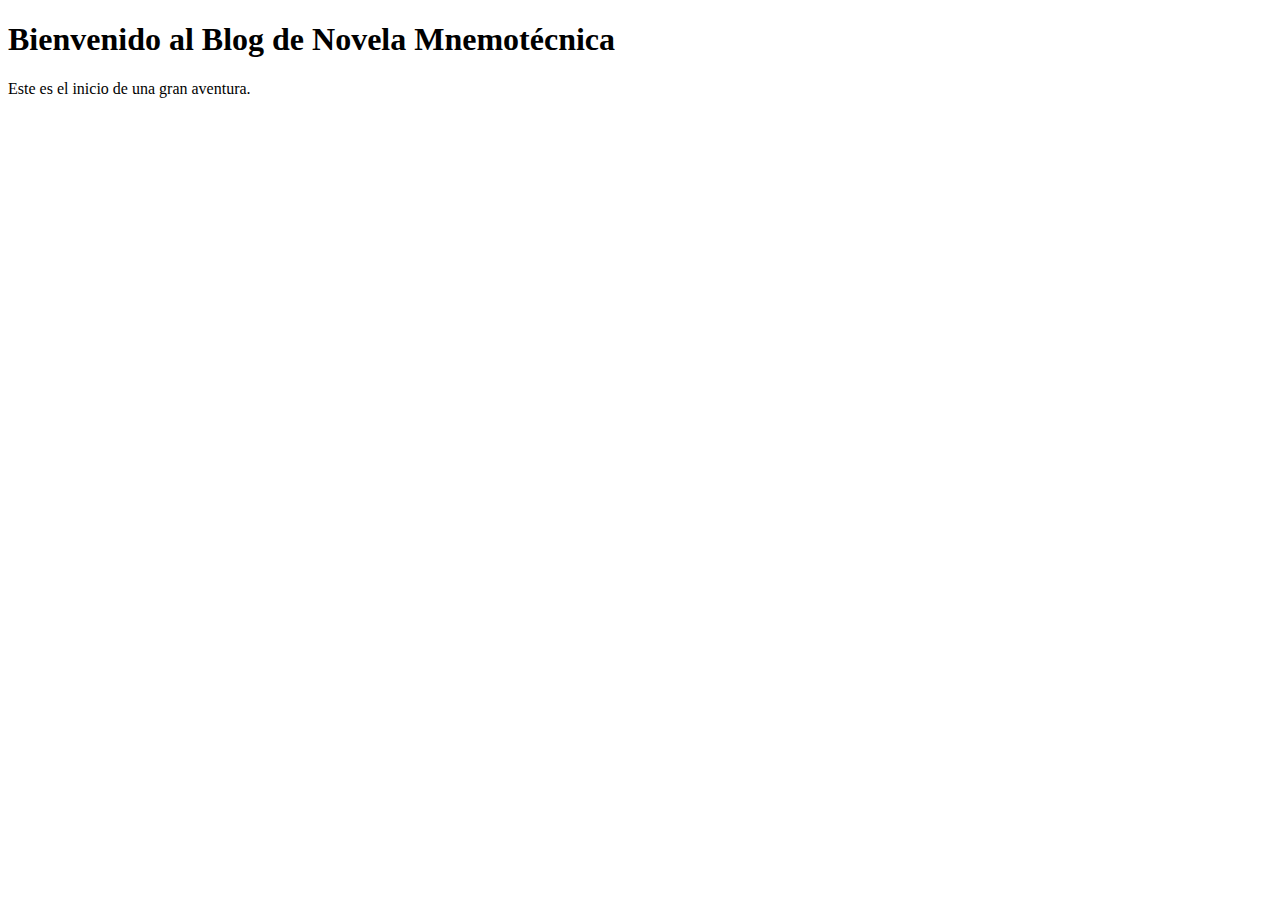
==== blog/index.html @ 466b1c6f "Create index.html" ====
<!DOCTYPE html>
<html>
<head>
  <title>Bienvenido al Blog</title>
  <link rel="stylesheet" href="../css/blog.css">
</head>
<body>
  <h1>Bienvenido al Blog de Novela Mnemotécnica</h1>
  <p>Este es el inicio de una gran aventura.</p>
</body>
</html>
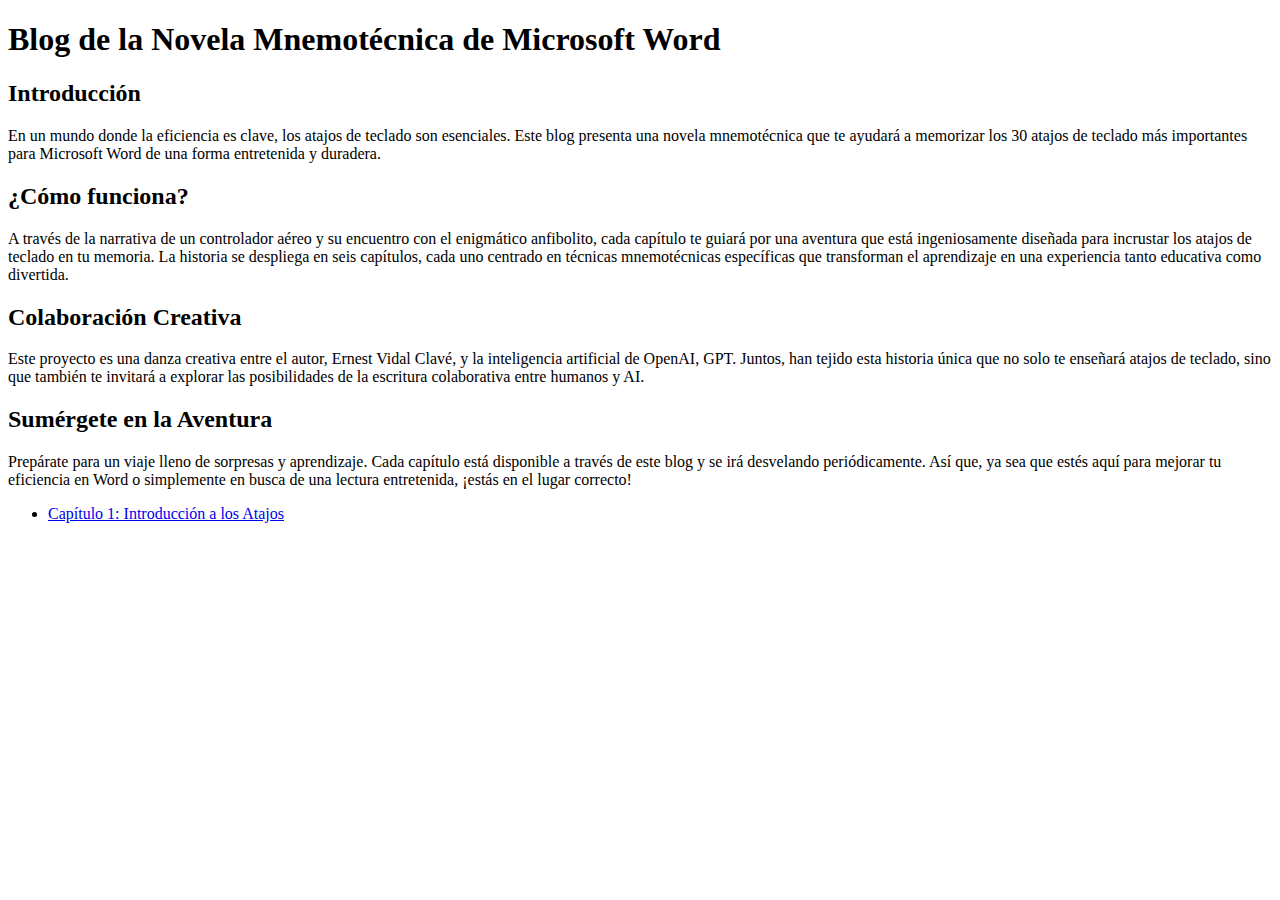
==== commit c923b7f2: "Update index.html" ====
--- a/blog/index.html
+++ b/blog/index.html
@@ -1,11 +1,45 @@
 <!DOCTYPE html>
-<html>
+<html lang="es">
 <head>
-  <title>Bienvenido al Blog</title>
+  <meta charset="UTF-8">
+  <title>Bienvenido al Blog de Novela Mnemotécnica</title>
   <link rel="stylesheet" href="../css/blog.css">
 </head>
 <body>
-  <h1>Bienvenido al Blog de Novela Mnemotécnica</h1>
-  <p>Este es el inicio de una gran aventura.</p>
+  <div class="container">
+    <header>
+      <h1>Blog de la Novela Mnemotécnica de Microsoft Word</h1>
+    </header>
+
+    <main>
+      <section>
+        <h2>Introducción</h2>
+        <p>En un mundo donde la eficiencia es clave, los atajos de teclado son esenciales. Este blog presenta una novela mnemotécnica que te ayudará a memorizar los 30 atajos de teclado más importantes para Microsoft Word de una forma entretenida y duradera.</p>
+      </section>
+
+      <section>
+        <h2>¿Cómo funciona?</h2>
+        <p>A través de la narrativa de un controlador aéreo y su encuentro con el enigmático anfibolito, cada capítulo te guiará por una aventura que está ingeniosamente diseñada para incrustar los atajos de teclado en tu memoria. La historia se despliega en seis capítulos, cada uno centrado en técnicas mnemotécnicas específicas que transforman el aprendizaje en una experiencia tanto educativa como divertida.</p>
+      </section>
+
+      <section>
+        <h2>Colaboración Creativa</h2>
+        <p>Este proyecto es una danza creativa entre el autor, Ernest Vidal Clavé, y la inteligencia artificial de OpenAI, GPT. Juntos, han tejido esta historia única que no solo te enseñará atajos de teclado, sino que también te invitará a explorar las posibilidades de la escritura colaborativa entre humanos y AI.</p>
+      </section>
+
+      <section>
+        <h2>Sumérgete en la Aventura</h2>
+        <p>Prepárate para un viaje lleno de sorpresas y aprendizaje. Cada capítulo está disponible a través de este blog y se irá desvelando periódicamente. Así que, ya sea que estés aquí para mejorar tu eficiencia en Word o simplemente en busca de una lectura entretenida, ¡estás en el lugar correcto!</p>
+      </section>
+
+      <!-- Aquí puedes listar los capítulos o tener un enlace a la primera entrada. -->
+      <nav>
+        <ul>
+          <li><a href="capitulo1.html">Capítulo 1: Introducción a los Atajos</a></li>
+          <!-- Más capítulos a medida que se publiquen -->
+        </ul>
+      </nav>
+    </main>
+  </div>
 </body>
 </html>
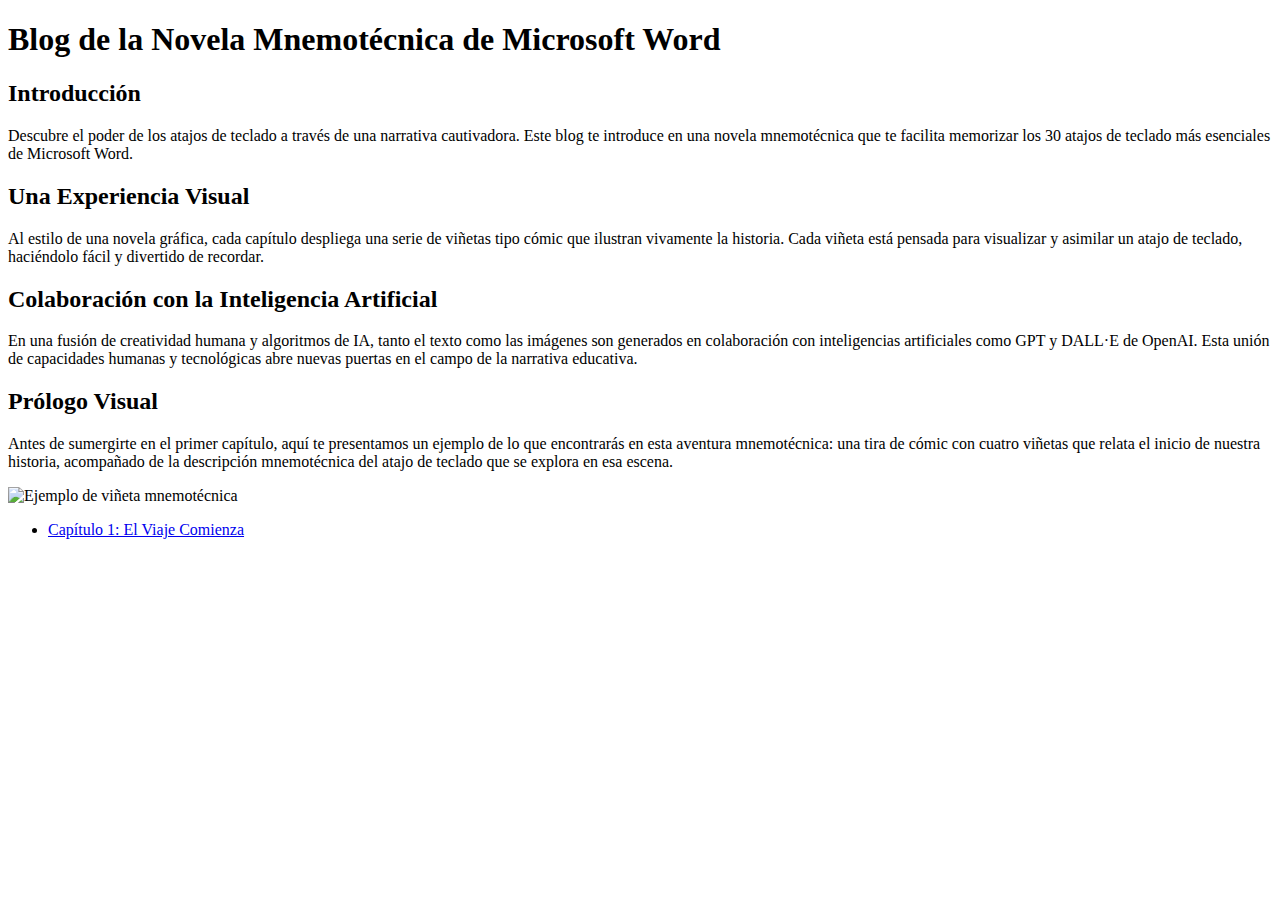
==== commit ea67df98: "Update index.html" ====
--- a/blog/index.html
+++ b/blog/index.html
@@ -14,32 +14,39 @@
     <main>
       <section>
         <h2>Introducción</h2>
-        <p>En un mundo donde la eficiencia es clave, los atajos de teclado son esenciales. Este blog presenta una novela mnemotécnica que te ayudará a memorizar los 30 atajos de teclado más importantes para Microsoft Word de una forma entretenida y duradera.</p>
+        <p>Descubre el poder de los atajos de teclado a través de una narrativa cautivadora. Este blog te introduce en una novela mnemotécnica que te facilita memorizar los 30 atajos de teclado más esenciales de Microsoft Word.</p>
       </section>
 
       <section>
-        <h2>¿Cómo funciona?</h2>
-        <p>A través de la narrativa de un controlador aéreo y su encuentro con el enigmático anfibolito, cada capítulo te guiará por una aventura que está ingeniosamente diseñada para incrustar los atajos de teclado en tu memoria. La historia se despliega en seis capítulos, cada uno centrado en técnicas mnemotécnicas específicas que transforman el aprendizaje en una experiencia tanto educativa como divertida.</p>
+        <h2>Una Experiencia Visual</h2>
+        <p>Al estilo de una novela gráfica, cada capítulo despliega una serie de viñetas tipo cómic que ilustran vivamente la historia. Cada viñeta está pensada para visualizar y asimilar un atajo de teclado, haciéndolo fácil y divertido de recordar.</p>
       </section>
 
       <section>
-        <h2>Colaboración Creativa</h2>
-        <p>Este proyecto es una danza creativa entre el autor, Ernest Vidal Clavé, y la inteligencia artificial de OpenAI, GPT. Juntos, han tejido esta historia única que no solo te enseñará atajos de teclado, sino que también te invitará a explorar las posibilidades de la escritura colaborativa entre humanos y AI.</p>
+        <h2>Colaboración con la Inteligencia Artificial</h2>
+        <p>En una fusión de creatividad humana y algoritmos de IA, tanto el texto como las imágenes son generados en colaboración con inteligencias artificiales como GPT y DALL·E de OpenAI. Esta unión de capacidades humanas y tecnológicas abre nuevas puertas en el campo de la narrativa educativa.</p>
       </section>
 
       <section>
-        <h2>Sumérgete en la Aventura</h2>
-        <p>Prepárate para un viaje lleno de sorpresas y aprendizaje. Cada capítulo está disponible a través de este blog y se irá desvelando periódicamente. Así que, ya sea que estés aquí para mejorar tu eficiencia en Word o simplemente en busca de una lectura entretenida, ¡estás en el lugar correcto!</p>
+        <h2>Prólogo Visual</h2>
+        <p>Antes de sumergirte en el primer capítulo, aquí te presentamos un ejemplo de lo que encontrarás en esta aventura mnemotécnica: una tira de cómic con cuatro viñetas que relata el inicio de nuestra historia, acompañado de la descripción mnemotécnica del atajo de teclado que se explora en esa escena.</p>
+        <!-- Ejemplo de imagen o viñeta -->
+        <div class="comic-strip">
+          <img src="ruta/a/tu/viñeta.jpg" alt="Ejemplo de viñeta mnemotécnica">
+        </div>
       </section>
 
       <!-- Aquí puedes listar los capítulos o tener un enlace a la primera entrada. -->
       <nav>
         <ul>
-          <li><a href="capitulo1.html">Capítulo 1: Introducción a los Atajos</a></li>
+          <li><a href="capitulo1.html">Capítulo 1: El Viaje Comienza</a></li>
           <!-- Más capítulos a medida que se publiquen -->
         </ul>
       </nav>
     </main>
   </div>
+
+  <!-- Resto del contenido aquí -->
+
 </body>
 </html>
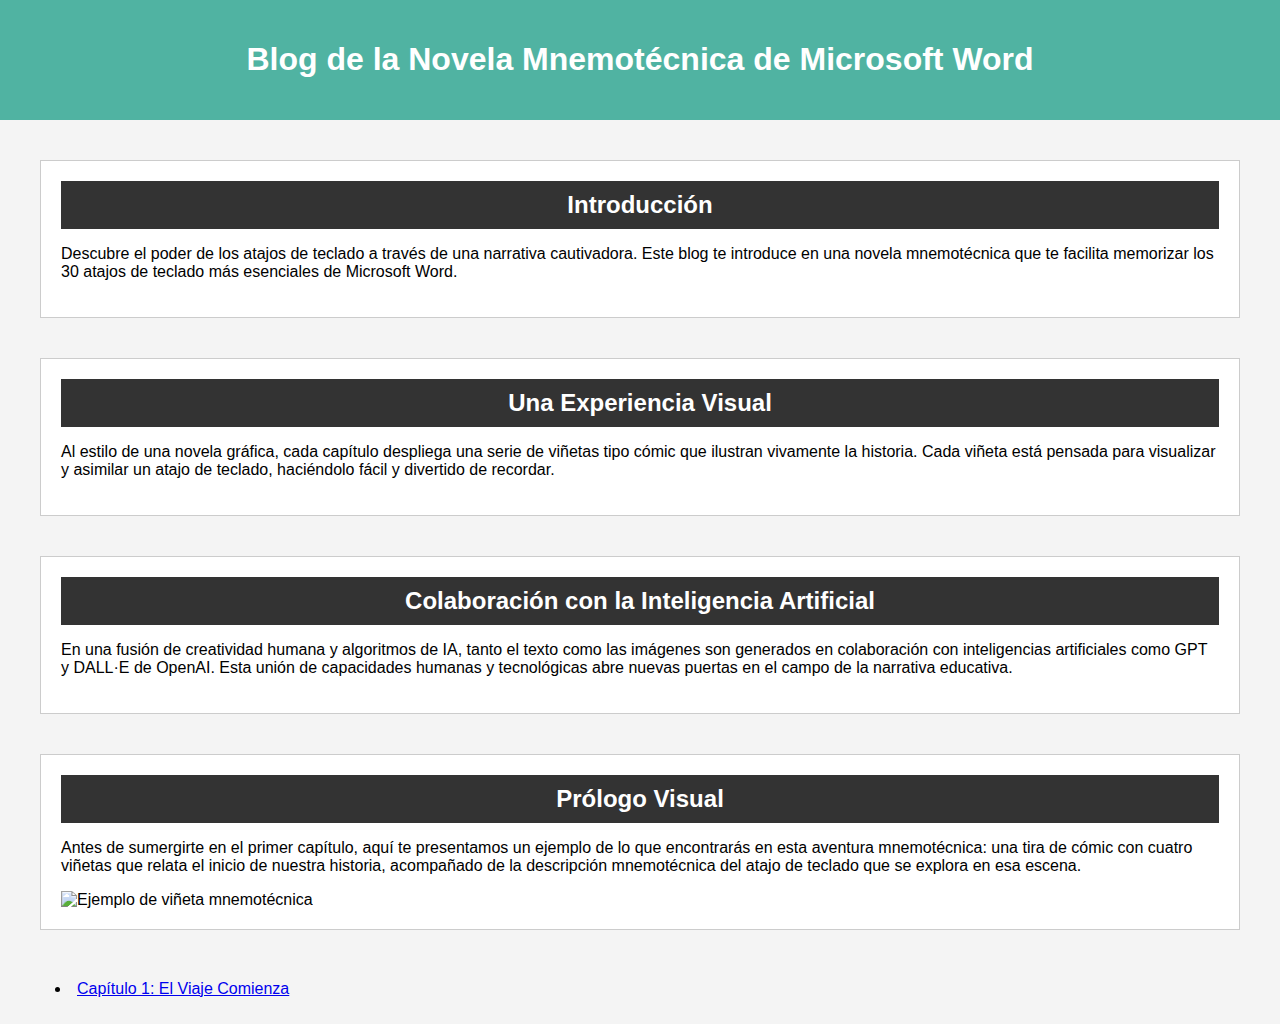
==== commit e16b2748: "Update index.html" ====
--- a/blog/index.html
+++ b/blog/index.html
@@ -3,7 +3,7 @@
 <head>
   <meta charset="UTF-8">
   <title>Bienvenido al Blog de Novela Mnemotécnica</title>
-  <link rel="stylesheet" href="../css/blog.css">
+  <link rel="stylesheet" href="../styles.css">
 </head>
 <body>
   <div class="container">
--- a/styles.css
+++ b/styles.css
@@ -0,0 +1,86 @@
+/* Global Styles */
+
+body {
+    font-family: Arial, sans-serif;
+    margin: 0;
+    padding: 0;
+    background-color: #f4f4f4;
+}
+
+/* Header Styles */
+
+header {
+    background: #50b3a2;
+    color: white;
+    padding: 20px;
+    text-align: center;
+}
+
+/* Section Titles */
+
+h2 {
+    background: #333;
+    color: white;
+    margin: 0;
+    padding: 10px;
+    text-align: center;
+}
+
+/* General Section Styles */
+
+section {
+    background-color: white;
+    margin: 40px;
+    padding: 20px;
+    border: 1px solid #ccc;
+}
+
+/* List items within Sections */
+
+ul {
+    list-style: disc inside;
+}
+
+#contact ul li {
+    list-style: none;
+    text-align: center;
+}
+
+#contact p {
+    text-align: center;
+}
+
+ul li {
+    margin: 5px;
+    padding: 10px;
+    text-align: left;
+}
+
+#free-resources ul li a, #blog ul li a {
+    color: inherit;
+    text-align: left;
+}
+
+#blog {
+  text-align: center;
+  margin-top: 30px;
+}
+
+.blog-button {
+  display: inline-block;
+  padding: 10px 20px;
+  background-color: #50b3a2;
+  color: white;
+  text-decoration: none;
+  font-weight: bold;
+  border-radius: 5px;
+  transition: background-color 0.3s ease;
+  margin: 20px auto;
+}
+
+.blog-button:hover {
+  background-color: #408f83; /* Un tono más oscuro para el efecto hover */
+  display: block; /* Esto hará que el enlace se comporte como un bloque */
+  width: fit-content; /* Esto hará que el ancho del botón se ajuste al contenido */
+  margin: 20px auto;
+}
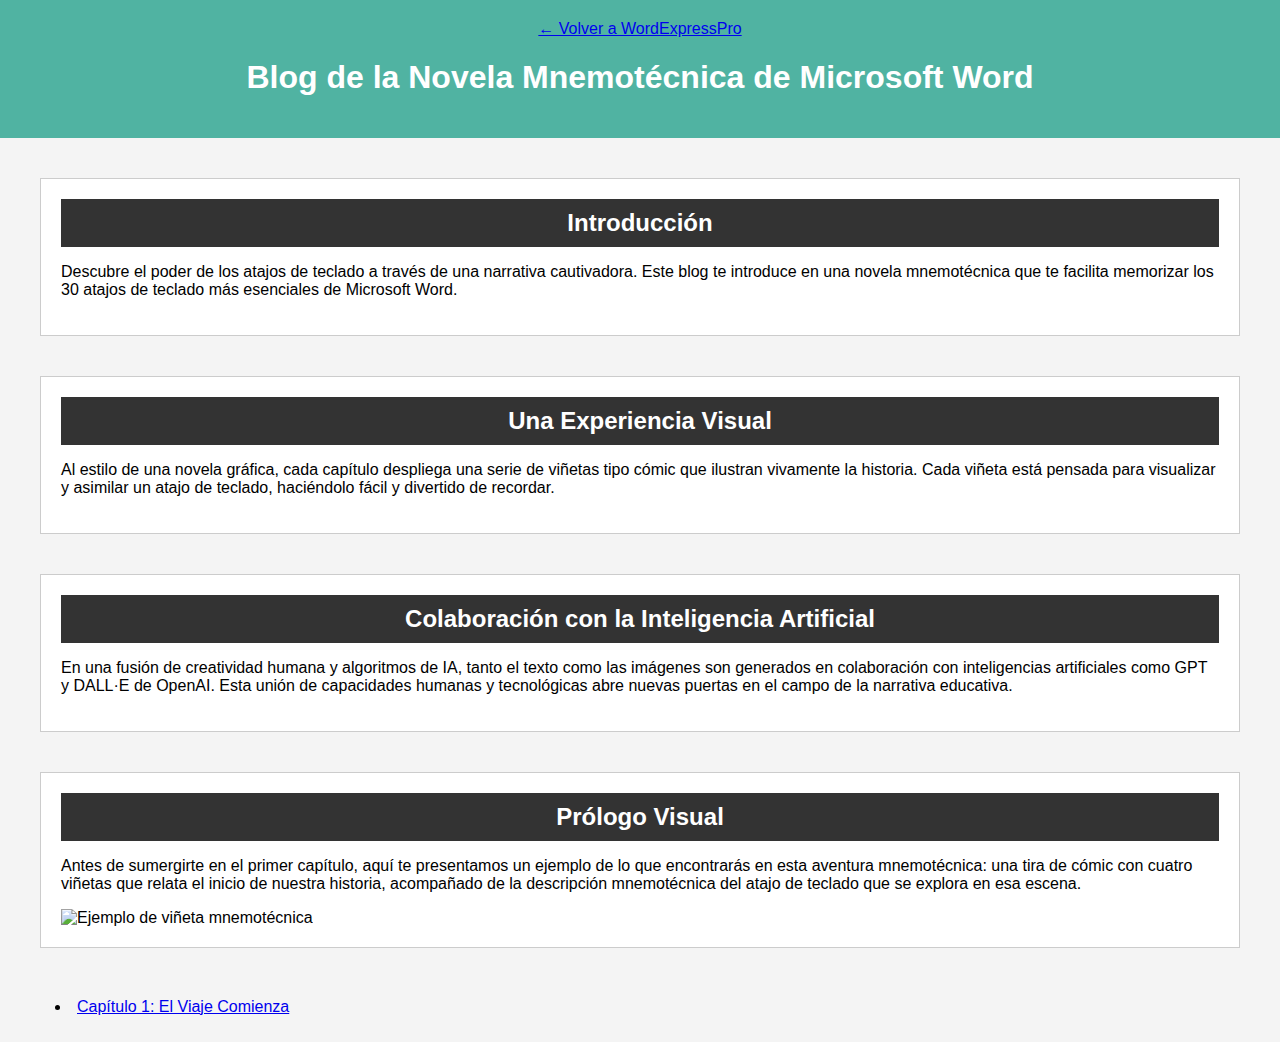
==== commit 4a75aae2: "Update index.html" ====
--- a/blog/index.html
+++ b/blog/index.html
@@ -7,10 +7,10 @@
 </head>
 <body>
   <div class="container">
-    <header>
+    <header class="blog-header">
+      <a href="../">← Volver a WordExpressPro</a>
       <h1>Blog de la Novela Mnemotécnica de Microsoft Word</h1>
     </header>
-
     <main>
       <section>
         <h2>Introducción</h2>
